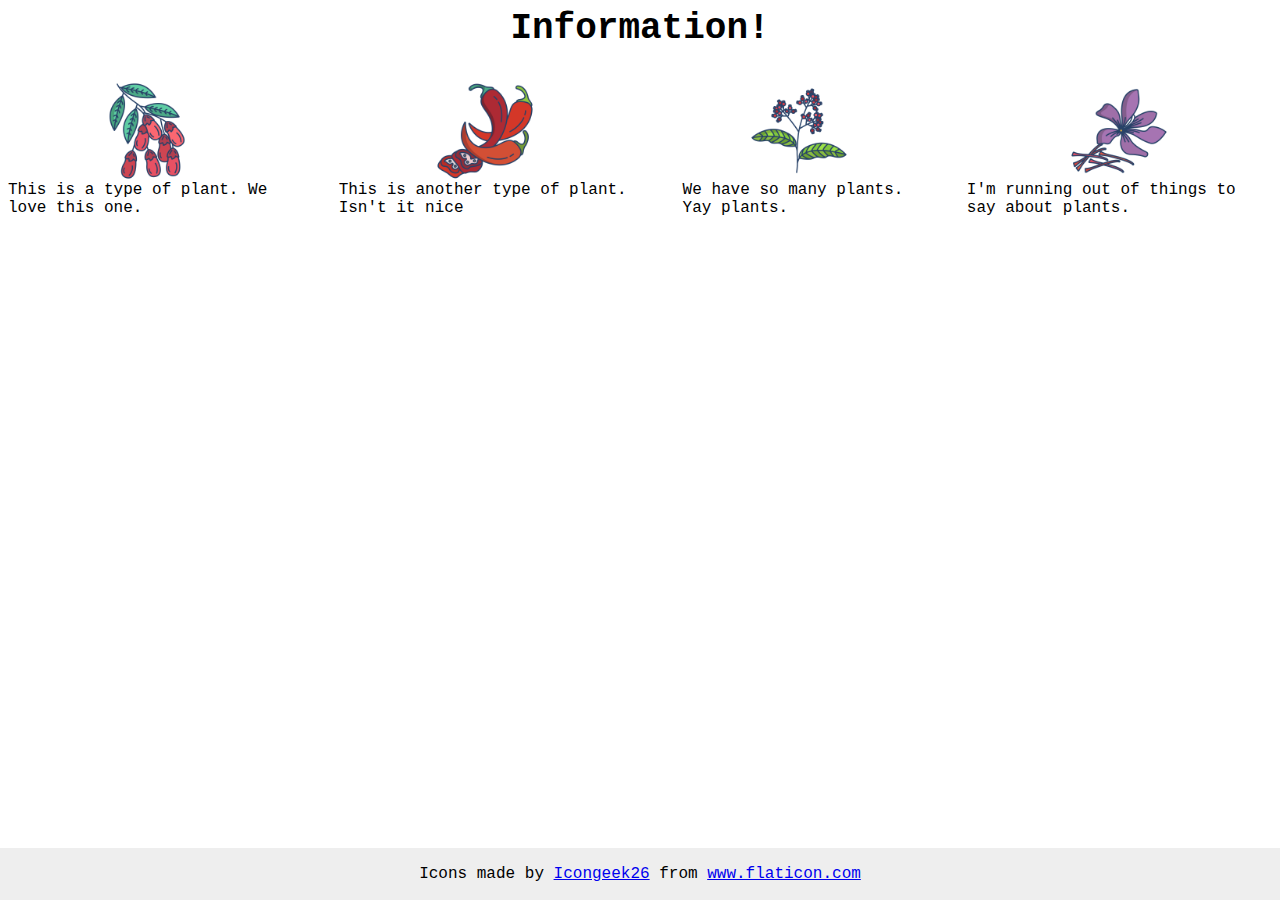
==== practice4/index.html @ 95f28d25 "Remain Text Problem" ====
<!DOCTYPE html>
<html lang="en">
  <head>
    <meta charset="UTF-8">
    <meta http-equiv="X-UA-Compatible" content="IE=edge">
    <meta name="viewport" content="width=device-width, initial-scale=1.0">
    <title>Information</title>
    <link rel="stylesheet" href="style.css">
  </head>
  <body>
    <div class="title">Information!</div>
    <div class="main_images">
        <div class="one_thing">
            <img src="./images/barberry.png" alt="barberry">
            <div class="text">This is a type of plant. We love this one.</div>
        </div>
        <div class="one_thing">  
            <img src="./images/chilli.png" alt="chili">
            <div class="text">This is another type of plant. Isn't it nice</div>
        </div>
        <div class="one_thing">
            <img src="./images/pepper.png" alt="pepper">
            <div class="text">We have so many plants. Yay plants.</div>
        </div>
        <div class="one_thing">
            <img src="./images/saffron.png" alt="saffron">
            <div class="text">I'm running out of things to say about plants.</div>
        </div>
        
    </div>
        

    <!-- disregard this section, it's here to give attribution to the creator of these icons -->
    <div class="footer">
      <div>Icons made by <a href="https://www.flaticon.com/authors/icongeek26" title="Icongeek26">Icongeek26</a> from <a href="https://www.flaticon.com/" title="Flaticon">www.flaticon.com</a></div>
    </div>
  </body>
</html>
---- practice4/style.css ----
body {
    font-family: 'Courier New', Courier, monospace;
  }
  
  img {
    width: 100px;
    height: 100px;
  }
  
  .title {
    font-size: 36px;
    font-weight: 900;
    display: flex;
    justify-content: center;
    padding-bottom: 32px;
  }
  
  /* do not edit this footer */
  .footer {
    position: fixed;
    bottom: 0;
    left: 0;
    right: 0;
    height: 52px;
    display: flex;
    align-items: center;
    justify-content: center;
    background: #eee;
  }

.main_images{
    display: flex;
    gap: 52px;
}
.one_thing{
    display: flex;
    flex-direction: column;
    justify-content: center;
    align-items: center;
}
.text{
    display: flex;
    justify-content: center;
    
}
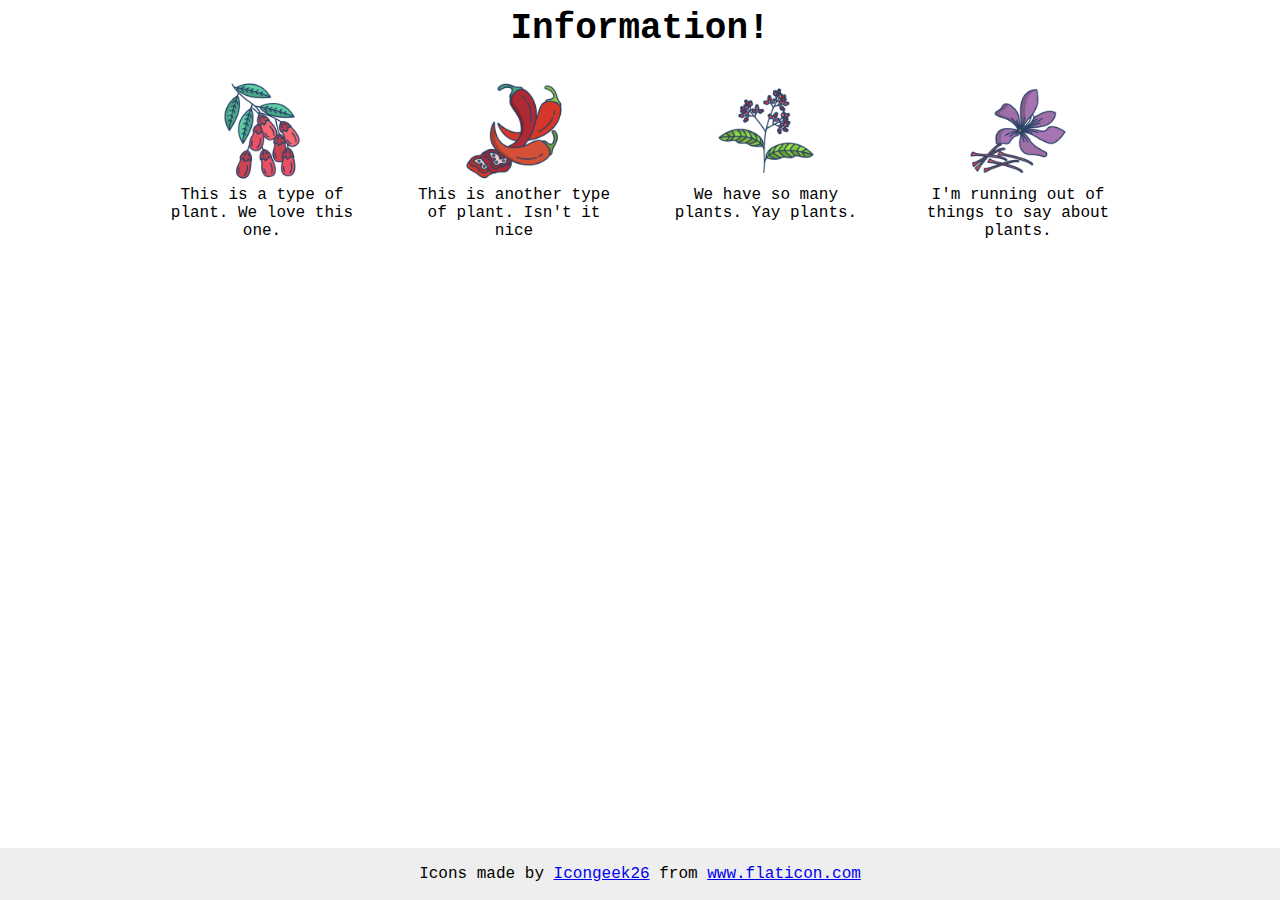
==== commit e0fd2584: "finish practice4" ====
--- a/practice4/index.html
+++ b/practice4/index.html
@@ -9,20 +9,20 @@
   </head>
   <body>
     <div class="title">Information!</div>
-    <div class="main_images">
-        <div class="one_thing">
+    <div class="container">
+        <div class="info">
             <img src="./images/barberry.png" alt="barberry">
             <div class="text">This is a type of plant. We love this one.</div>
         </div>
-        <div class="one_thing">  
+        <div class="info">  
             <img src="./images/chilli.png" alt="chili">
             <div class="text">This is another type of plant. Isn't it nice</div>
         </div>
-        <div class="one_thing">
+        <div class="info">
             <img src="./images/pepper.png" alt="pepper">
             <div class="text">We have so many plants. Yay plants.</div>
         </div>
-        <div class="one_thing">
+        <div class="info">
             <img src="./images/saffron.png" alt="saffron">
             <div class="text">I'm running out of things to say about plants.</div>
         </div>
--- a/practice4/style.css
+++ b/practice4/style.css
@@ -1,5 +1,6 @@
 body {
     font-family: 'Courier New', Courier, monospace;
+    text-align: center;
   }
   
   img {
@@ -28,18 +29,11 @@
     background: #eee;
   }
 
-.main_images{
+.container{
     display: flex;
+    justify-content: center;
     gap: 52px;
 }
-.one_thing{
-    display: flex;
-    flex-direction: column;
-    justify-content: center;
-    align-items: center;
+.info{
+    max-width: 200px;
 }
-.text{
-    display: flex;
-    justify-content: center;
-    
-}